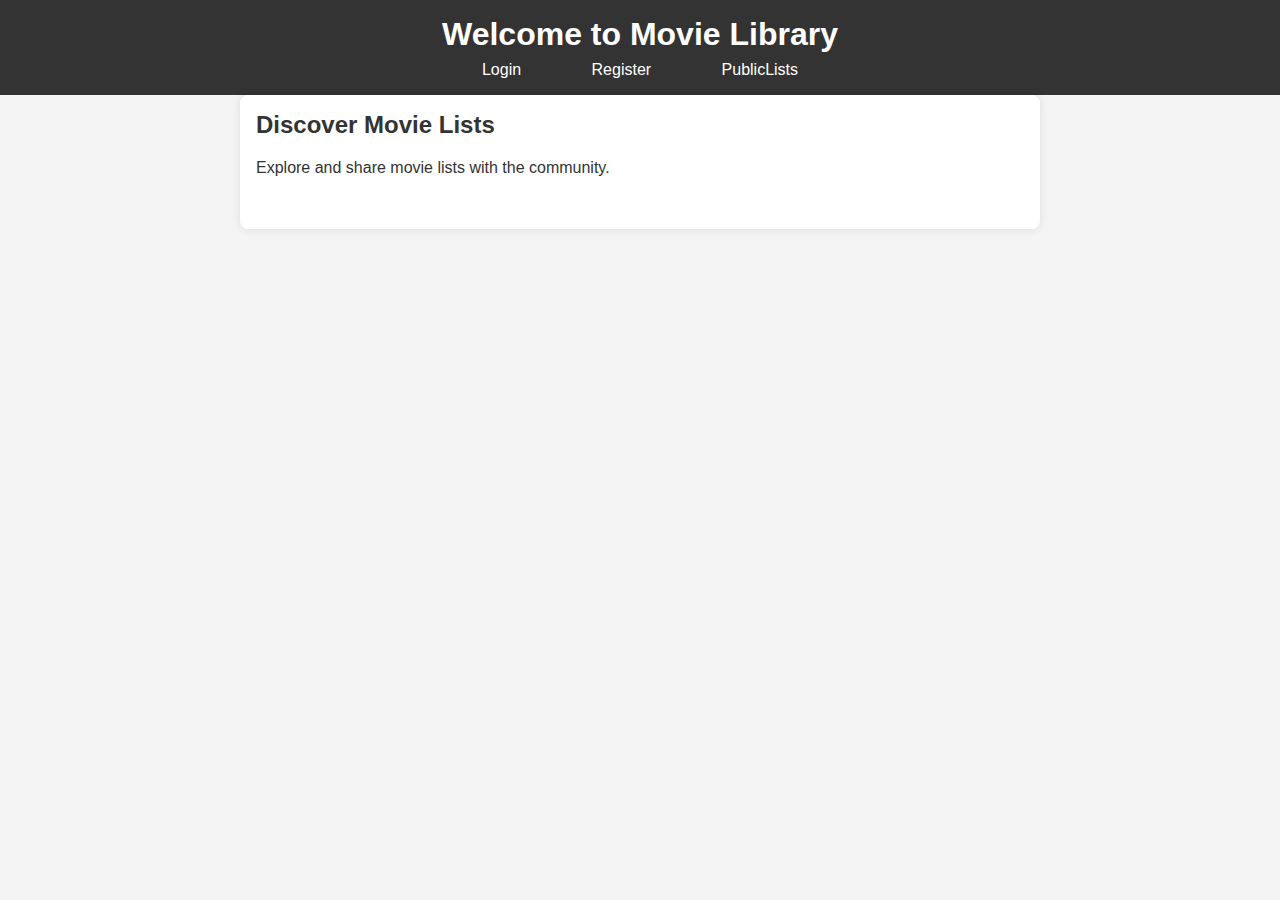
==== index.html @ b8f76e12 "comit#1" ====
<!DOCTYPE html>
<html lang="en">
<head>
    <meta charset="UTF-8">
    <meta name="viewport" content="width=device-width, initial-scale=1.0">
    <title>Movie Library</title>
    <link rel="stylesheet" href="/styles/index.css">
</head>
<body>
    <header>
        <h1>Welcome to Movie Library</h1>
        <nav>
            <a href="login.html">Login</a>
            <a href="register.html">Register</a>
            <a href="publiclists.html" id="public-lists-link">PublicLists</a>
        </nav>
    </header>
    <main>
        <section>
            <h2>Discover Movie Lists</h2>
            <p>Explore and share movie lists with the community.</p>
        </section>
    </main>
</body>
</html>
---- styles/index.css ----
/* Basic reset */
* {
    margin: 0;
    padding: 0;
    box-sizing: border-box;
}

/* Global styles */
body {
    font-family: Arial, sans-serif;
    background-color: #f4f4f4;
    color: #333;
}

header {
    background: #333;
    color: #fff;
    padding: 1rem 0;
    text-align: center;
}

header h1 {
    margin-bottom: 0.5rem;
}

nav a {
    color: #fff;
    text-decoration: none;
    margin: 0 1rem;
    font-size: 1rem;
    padding: 0.5rem 1rem;
    background-color: #333;
    border-radius: 4px;
    transition: background-color 0.3s ease;
    border: 1px solid #333;
}

nav a:hover {
    background-color: #555;
}

main {
    max-width: 800px;
    margin: 0 auto;
    padding: 1rem;
    background: #fff;
    border-radius: 8px;
    box-shadow: 0 0 10px rgba(0,0,0,0.1);
}

section {
    margin-bottom: 2rem;
}

h2 {
    margin-bottom: 1rem;
}

p {
    line-height: 1.6;
}
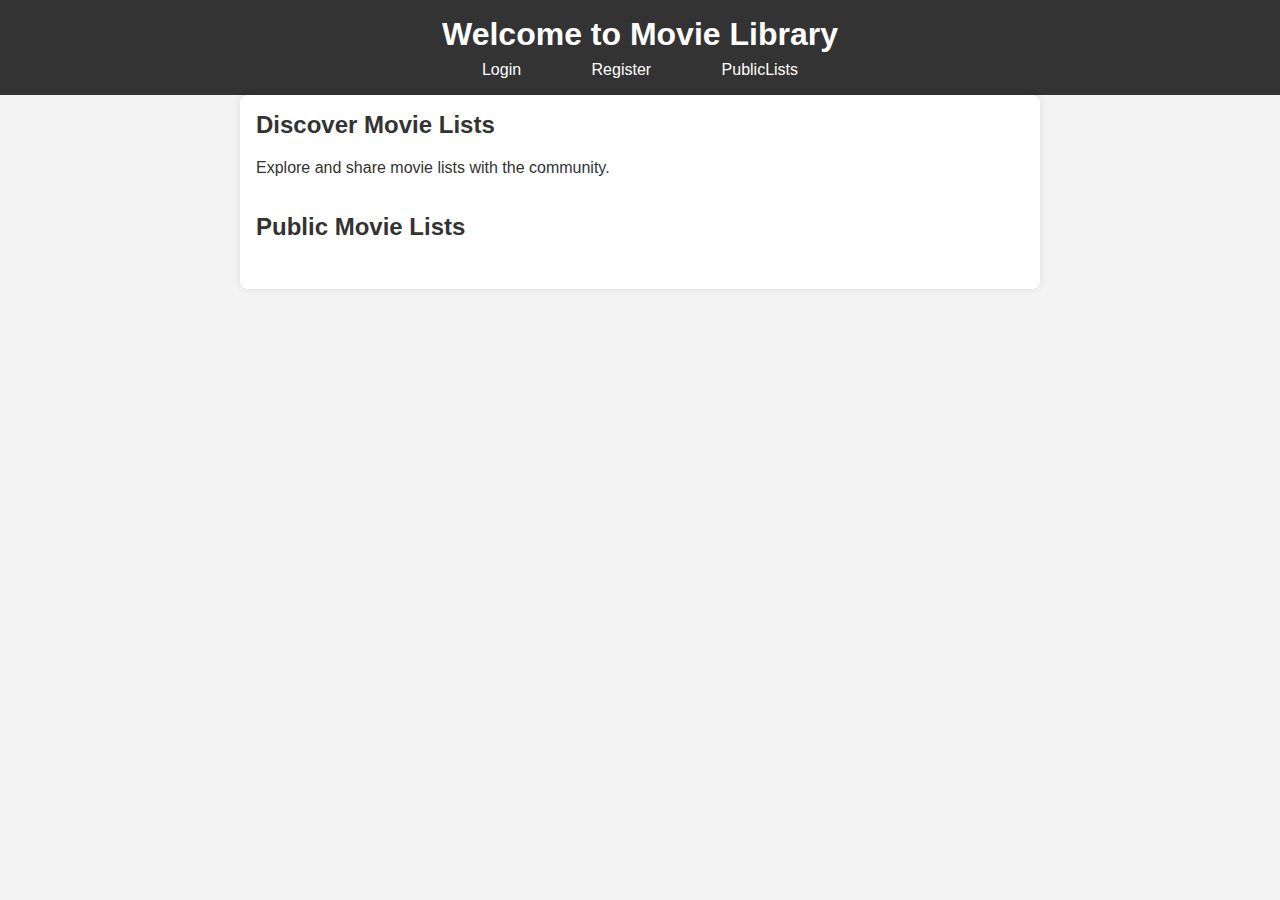
==== commit 79098097: "commit#3-minoe-fixes3" ====
--- a/index.html
+++ b/index.html
@@ -4,7 +4,7 @@
     <meta charset="UTF-8">
     <meta name="viewport" content="width=device-width, initial-scale=1.0">
     <title>Movie Library</title>
-    <link rel="stylesheet" href="/styles/index.css">
+    <link rel="stylesheet" href="styles/index.css">
 </head>
 <body>
     <header>
@@ -19,7 +19,16 @@
         <section>
             <h2>Discover Movie Lists</h2>
             <p>Explore and share movie lists with the community.</p>
+            
+        </section>
+        <section id="public-movie-lists">
+            <h2>Public Movie Lists</h2>
+            <ul id="public-lists">
+                <!-- Public movie lists will be populated here -->
+            </ul>
         </section>
     </main>
+    <script src="scripts/config.js"></script>
+    <script src="scripts/index.js"></script>
 </body>
 </html>
--- a/styles/index.css
+++ b/styles/index.css
@@ -60,3 +60,32 @@
     line-height: 1.6;
 }
 
+#public-lists {
+    list-style-type: none;
+    padding: 0;
+}
+
+#public-lists li {
+    background-color: #f9f9f9;
+    border: 1px solid #ddd;
+    border-radius: 4px;
+    margin-bottom: 10px;
+    padding: 10px;
+    transition: background-color 0.3s ease;
+}
+#public-lists li:hover {
+    background-color: #e9e9e9;
+}
+
+#public-lists li a {
+    text-decoration: none;
+    color: #333;
+    font-size: 1.1em;
+    display: block;
+    padding: 10px 0;
+}
+
+#public-lists li a:hover {
+    text-decoration: underline;
+    color: #007bff;
+}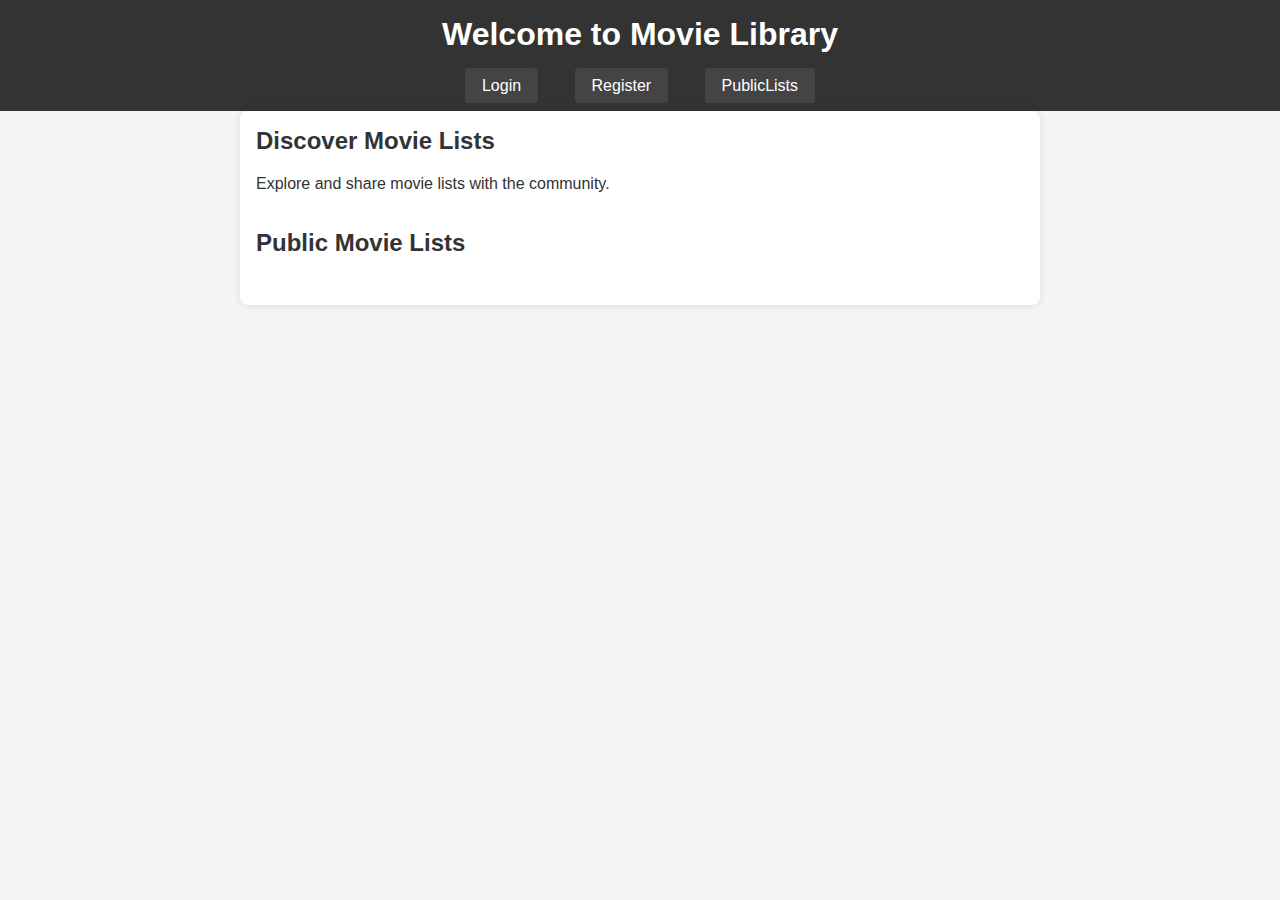
==== commit a58a561e: "final-commit#2 minor changes" ====
--- a/index.html
+++ b/index.html
@@ -5,6 +5,8 @@
     <meta name="viewport" content="width=device-width, initial-scale=1.0">
     <title>Movie Library</title>
     <link rel="stylesheet" href="styles/index.css">
+    <link rel="shortcut icon" href="styles/icons8-movie-32.png" type="image/x-icon">
+
 </head>
 <body>
     <header>
--- a/styles/index.css
+++ b/styles/index.css
@@ -20,7 +20,7 @@
 }
 
 header h1 {
-    margin-bottom: 0.5rem;
+    margin-bottom: 1.5rem;
 }
 
 nav a {
@@ -29,13 +29,13 @@
     margin: 0 1rem;
     font-size: 1rem;
     padding: 0.5rem 1rem;
-    background-color: #333;
+    background-color: #444;
     border-radius: 4px;
     transition: background-color 0.3s ease;
-    border: 1px solid #333;
+    border: 1px solid #444;
 }
 
-nav a:hover {
+nav a:hover {    
     background-color: #555;
 }
 
